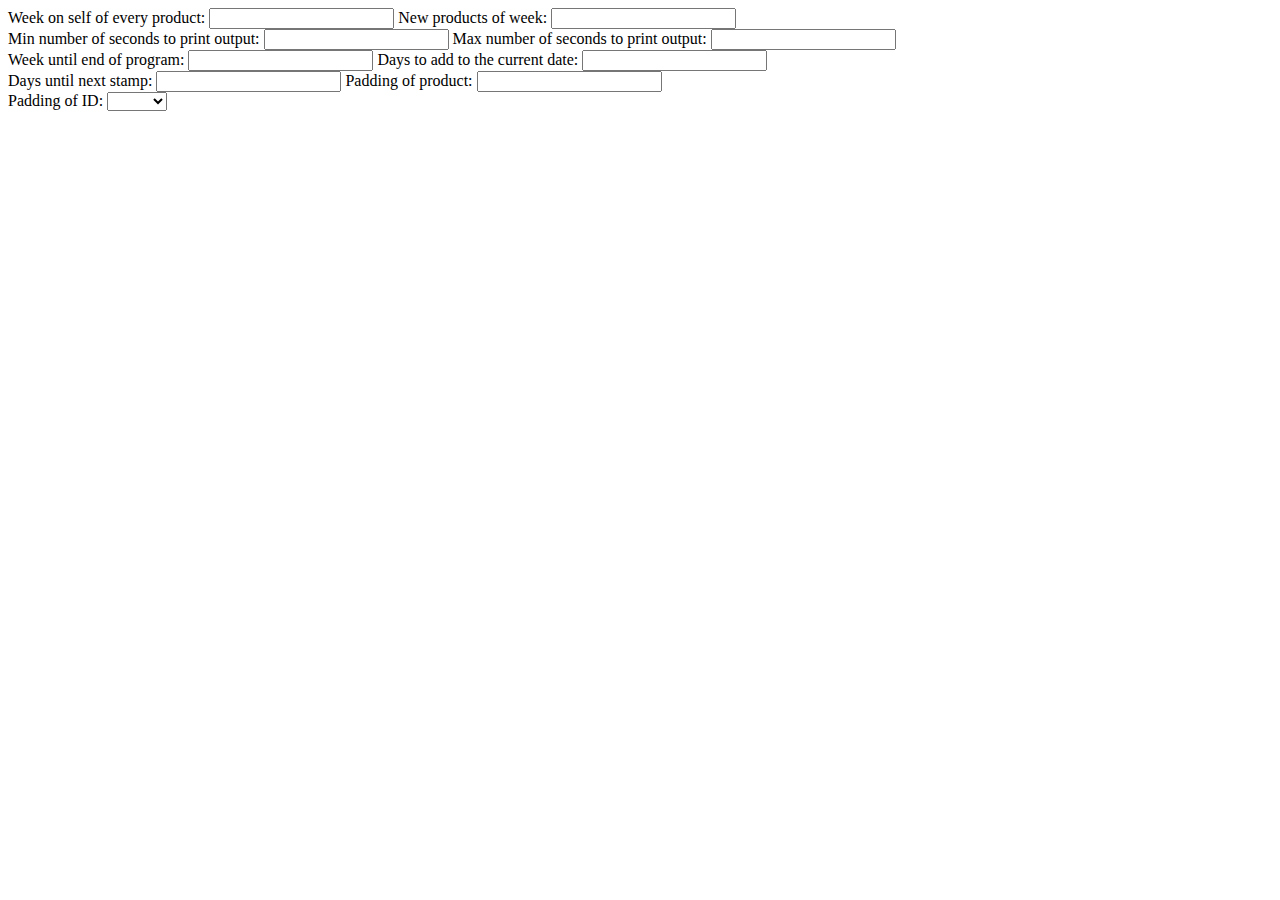
==== index.html @ 4b961201 "Add files via upload" ====
<!DOCTYPE html>
<html>

<head>
  <meta charset="utf-8">
  <meta name="viewport" content="width=device-width">
  <title>Supermarket</title>
  <link rel="stylesheet" href="css/style.css">
</head>

<body>
  <form action="index.html" id="myForm">
      <label for="id">Week on self of every product:</label>
      <input type="number" min="1" id="wOnS" name="wons">
    
      <label for="name">New products of week:</label>
      <input type="number" min="1" id="newProd" name="newProd"><br>

      <label for="name">Min number of seconds to print output:</label>
      <input type="number" min="1" id="minNum" name="minNum">
      
      <label for="name">Max number of seconds to print output:</label>
      <input type="number" min="1" id="maxNum" name="maxNum"><br>
      
      <label for="name">Week until end of program:</label>
      <input type="number" min="1" id="weekEnd" name="weekEnd">

      <label for="name">Days to add to the current date:</label>
      <input type="number" id="daysAdd" name="daysAdd"><br>

      <label for="name">Days until next stamp:</label>
      <input type="number" min="1" id="daysNext" name="daysNext">

      <label for="name">Padding of product:</label>
      <input type="text" min="1" id="padding" name="padding"><br>

      <label for="name">Padding of ID:</label>
      <select name="padNum" id="padNum" required>
        <option value="none"></option>
        <option value="00">00</option>
        <option value="000">000</option>
        <option value="0000">0000</option>
        <option value="00000">00000</option>


      <button type="submit" id="sub">Submit</button>
  </form> 

  <table id="product-list"></table>

  <script type="module" src="script/main.js"></script>
</body>

</html>
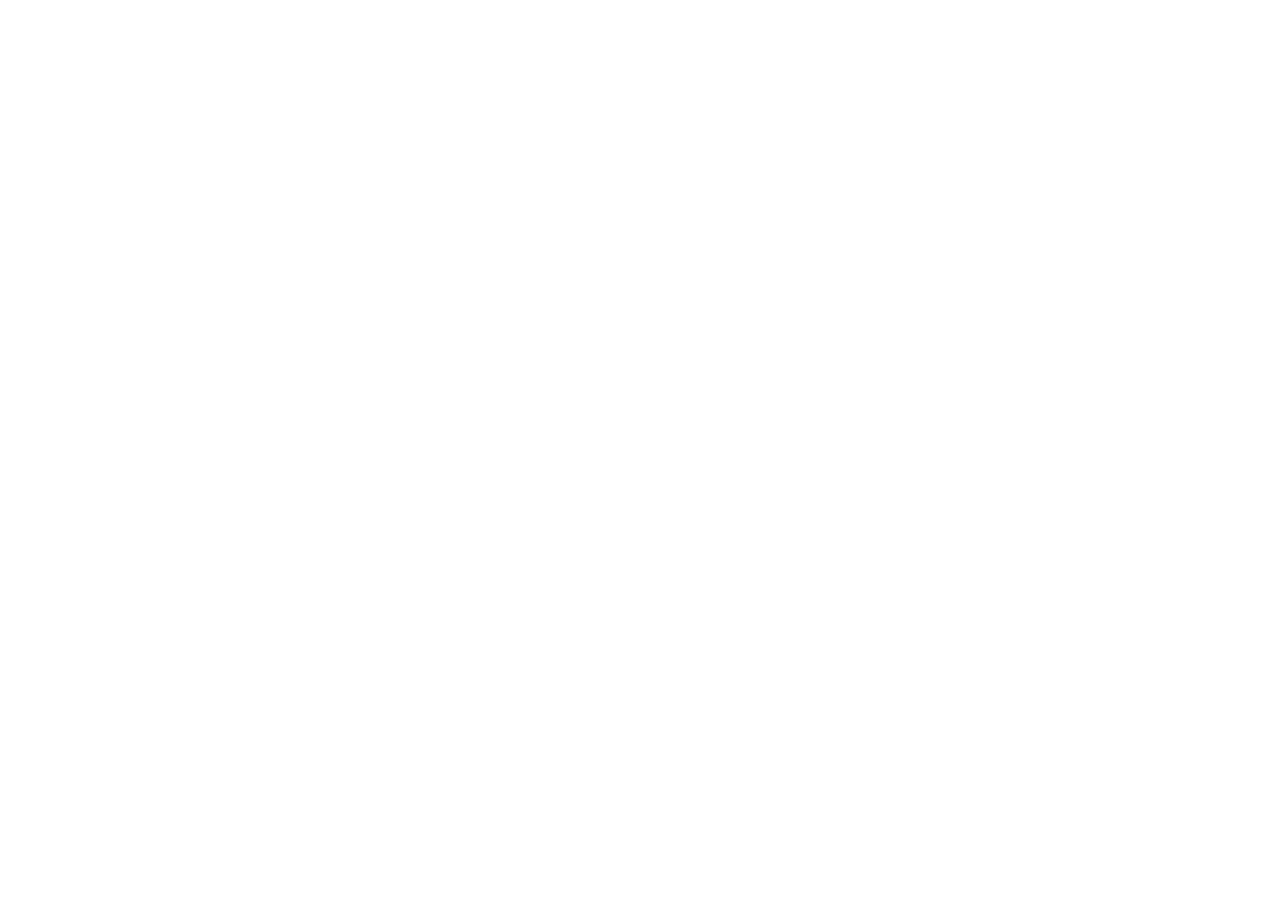
==== commit c42a6030: "ciao" ====
--- a/index.html
+++ b/index.html
@@ -1,54 +1,19 @@
-<!DOCTYPE html>
-<html>
-
-<head>
-  <meta charset="utf-8">
-  <meta name="viewport" content="width=device-width">
-  <title>Supermarket</title>
-  <link rel="stylesheet" href="css/style.css">
-</head>
-
-<body>
-  <form action="index.html" id="myForm">
-      <label for="id">Week on self of every product:</label>
-      <input type="number" min="1" id="wOnS" name="wons">
-    
-      <label for="name">New products of week:</label>
-      <input type="number" min="1" id="newProd" name="newProd"><br>
-
-      <label for="name">Min number of seconds to print output:</label>
-      <input type="number" min="1" id="minNum" name="minNum">
-      
-      <label for="name">Max number of seconds to print output:</label>
-      <input type="number" min="1" id="maxNum" name="maxNum"><br>
-      
-      <label for="name">Week until end of program:</label>
-      <input type="number" min="1" id="weekEnd" name="weekEnd">
-
-      <label for="name">Days to add to the current date:</label>
-      <input type="number" id="daysAdd" name="daysAdd"><br>
-
-      <label for="name">Days until next stamp:</label>
-      <input type="number" min="1" id="daysNext" name="daysNext">
-
-      <label for="name">Padding of product:</label>
-      <input type="text" min="1" id="padding" name="padding"><br>
-
-      <label for="name">Padding of ID:</label>
-      <select name="padNum" id="padNum" required>
-        <option value="none"></option>
-        <option value="00">00</option>
-        <option value="000">000</option>
-        <option value="0000">0000</option>
-        <option value="00000">00000</option>
-
-
-      <button type="submit" id="sub">Submit</button>
-  </form> 
-
-  <table id="product-list"></table>
-
-  <script type="module" src="script/main.js"></script>
-</body>
-
+<!DOCTYPE html>
+<html>
+
+<head>
+  <meta charset="utf-8">
+  <meta name="viewport" content="width=device-width">
+  <title>Supermarket</title>
+  <link rel="stylesheet" href="css/style.css">
+</head>
+
+<body>
+  
+  <table id="product-list"></table>
+
+  <!-- end of body -->
+  <script type="module" src="script/main.js"></script>
+</body>
+
 </html>--- a/css/style.css
+++ b/css/style.css
@@ -0,0 +1,17 @@
+#product-list{
+    letter-spacing: 2px;
+    font-family: Courier;
+    text-align: center;
+}
+
+td{
+    padding: 5px 10px;
+}
+
+.title-bold{
+    font-weight: bold;
+}
+
+.align-left{
+    text-align: left;
+}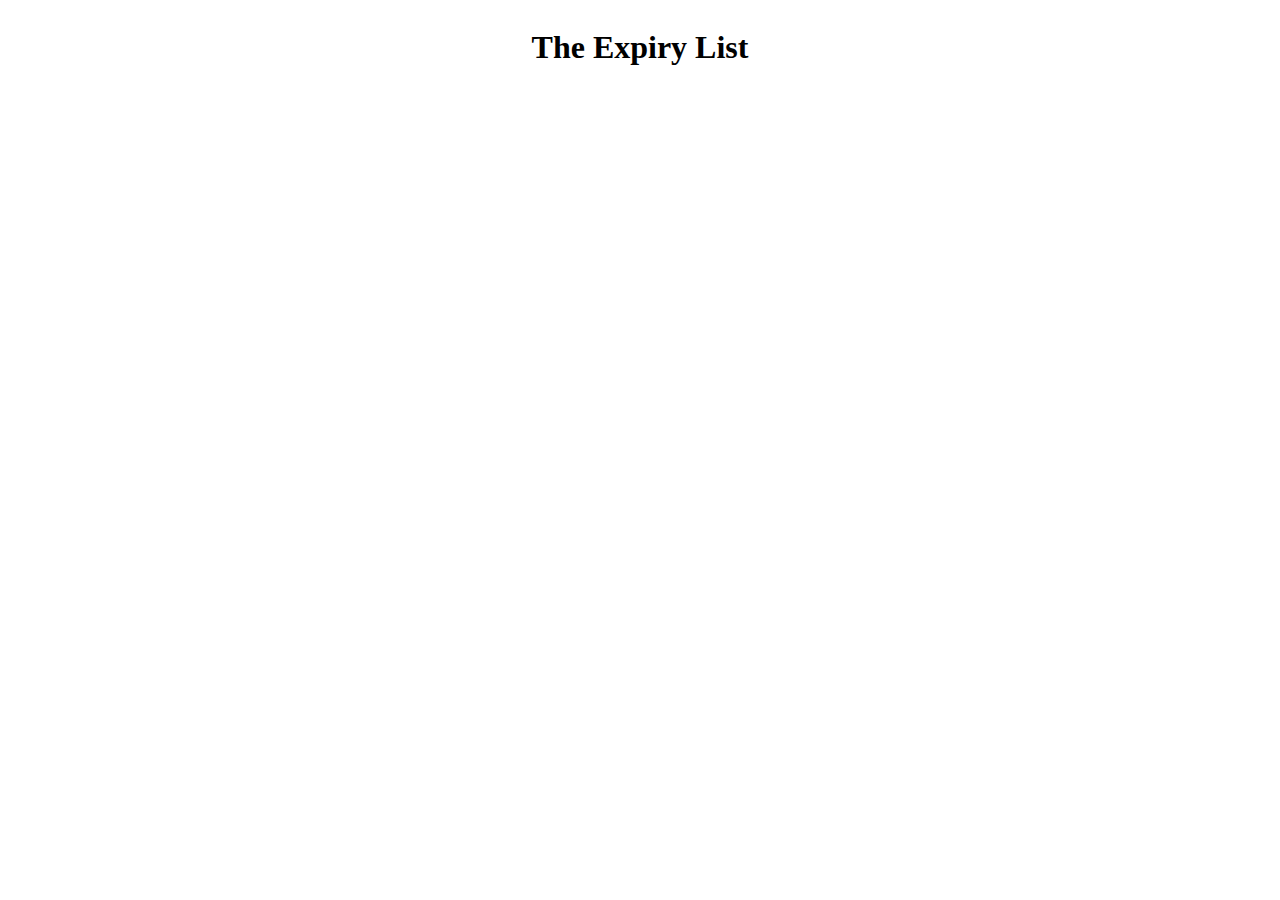
==== commit 59794062: "Aggiunto 3° bonus - scelta formattazione date" ====
--- a/index.html
+++ b/index.html
@@ -9,8 +9,13 @@
 </head>
 
 <body>
-  
-  <table id="product-list"></table>
+  <div class="name-proj">  
+    <h1>The Expiry List</h1>
+  </div>
+
+  <div class="container">
+    <table id="product-list"></table>
+  </div>
 
   <!-- end of body -->
   <script type="module" src="script/main.js"></script>
--- a/css/style.css
+++ b/css/style.css
@@ -1,3 +1,8 @@
+.container, .name-proj{
+    width: 100%;
+    display: flex;
+    justify-content: center;
+}
 #product-list{
     letter-spacing: 2px;
     font-family: Courier;
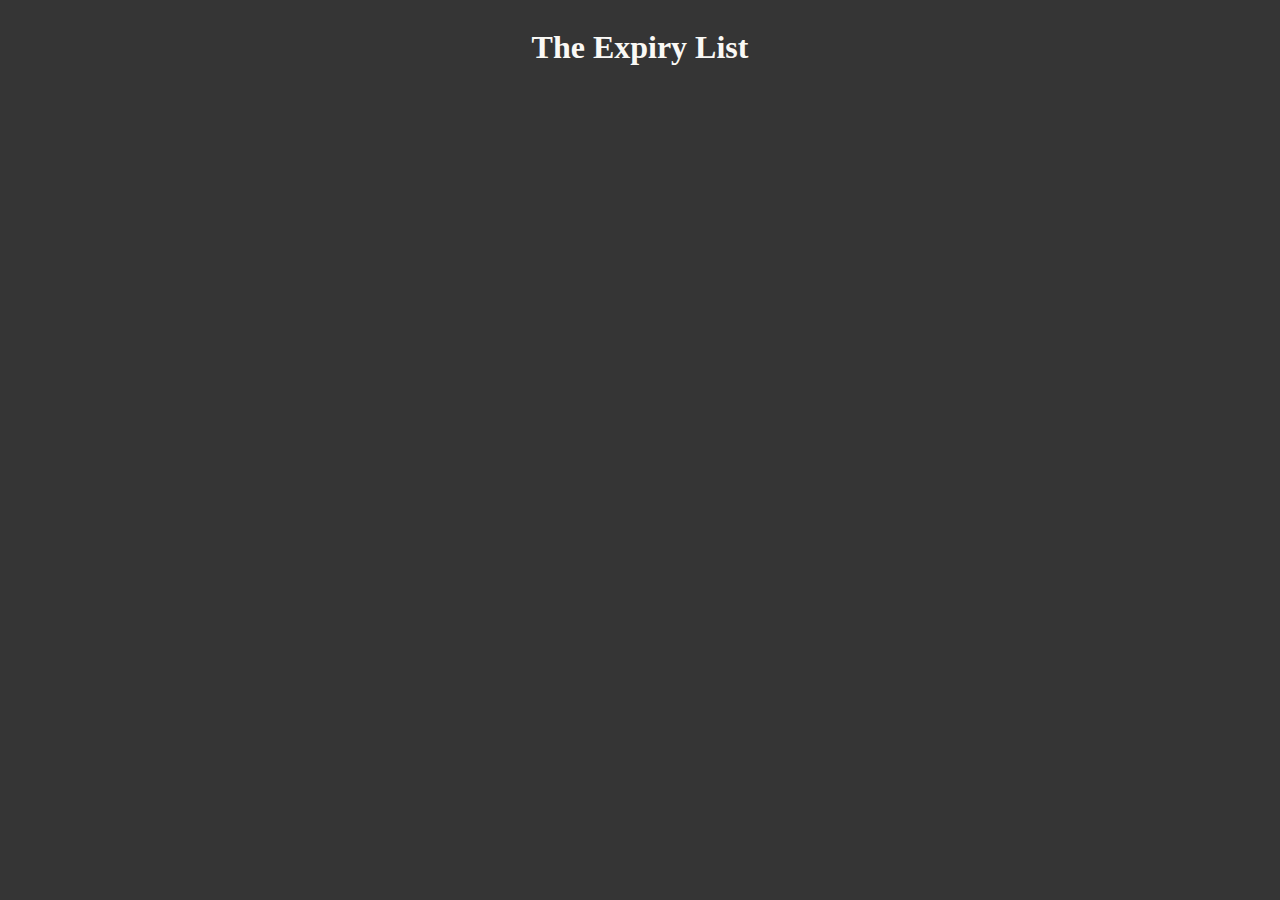
==== commit bde40169: "console and html color settings; css update" ====
--- a/index.html
+++ b/index.html
@@ -9,13 +9,12 @@
 </head>
 
 <body>
+  <!-- page content -->
   <div class="name-proj">  
     <h1>The Expiry List</h1>
   </div>
 
-  <div class="container">
-    <table id="product-list"></table>
-  </div>
+  <div class="container"></div>
 
   <!-- end of body -->
   <script type="module" src="script/main.js"></script>
--- a/css/style.css
+++ b/css/style.css
@@ -1,16 +1,39 @@
+/**
+ * style.css 
+ * 
+ * This file customises the style of the outputs that are added to the website through the
+ * DOM manipulation in the script/function.js file
+ */
+ 
+ body{
+    background-color: rgb(53, 53, 53);
+ }
+ 
+ h1{
+    color: rgb(250, 249, 245);
+ }
+
 .container, .name-proj{
     width: 100%;
     display: flex;
-    justify-content: center;
+    align-items: center;
+    flex-direction: column;
 }
-#product-list{
+
+.product-list{
     letter-spacing: 2px;
     font-family: Courier;
     text-align: center;
+    background-color:rgb(250, 249, 245);
+    border-radius: 10px;
+    margin-bottom: 40px;
+    padding: 20px 10px;
+    width: 50%;
 }
 
 td{
     padding: 5px 10px;
+    border-radius: 10px;
 }
 
 .title-bold{
@@ -19,4 +42,25 @@
 
 .align-left{
     text-align: left;
-}+}
+
+.new{
+    background-color: rgb(0, 155, 0);
+}
+
+.valid{
+    background-color: yellow;
+}
+
+.old{
+
+    background-color: orange;
+
+}
+
+.expired{
+
+    background-color: red;
+
+}
+
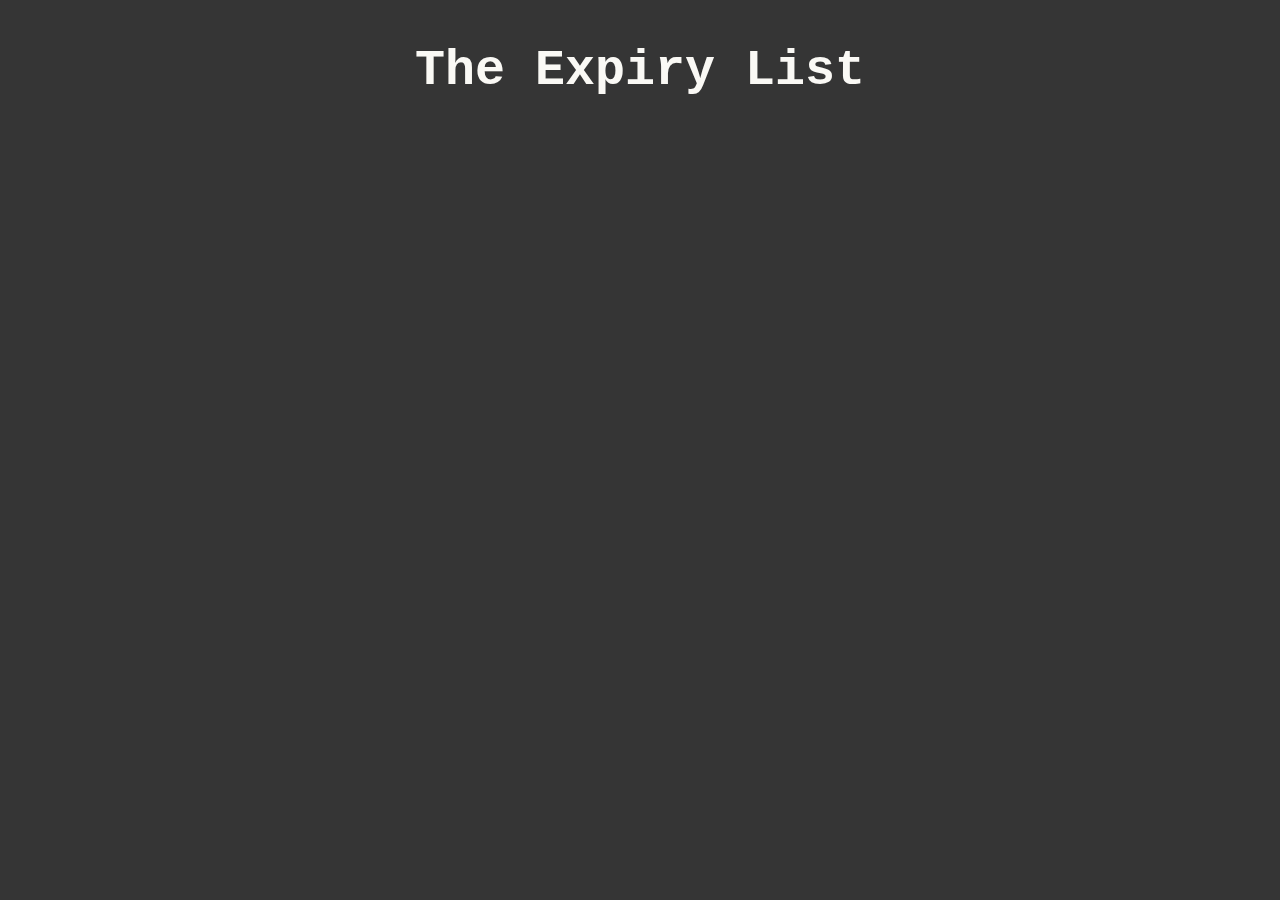
==== commit cf07fe65: "Unione funzioni" ====
--- a/index.html
+++ b/index.html
@@ -4,8 +4,8 @@
 <head>
   <meta charset="utf-8">
   <meta name="viewport" content="width=device-width">
+  <link rel="stylesheet" href="css/errors.css">
   <title>Supermarket</title>
-  <link rel="stylesheet" href="css/style.css">
 </head>
 
 <body>
--- a/css/errors.css
+++ b/css/errors.css
@@ -0,0 +1,18 @@
+*{
+    font-family: Courier;
+    box-sizing: border-box;
+}
+
+div{
+    width: 50%;
+    display: flex;
+    justify-content: center;
+    margin: 0 auto;
+}
+
+p{
+    color: red;
+    font-weight: bold;
+    font-size: 25px;
+}
+
